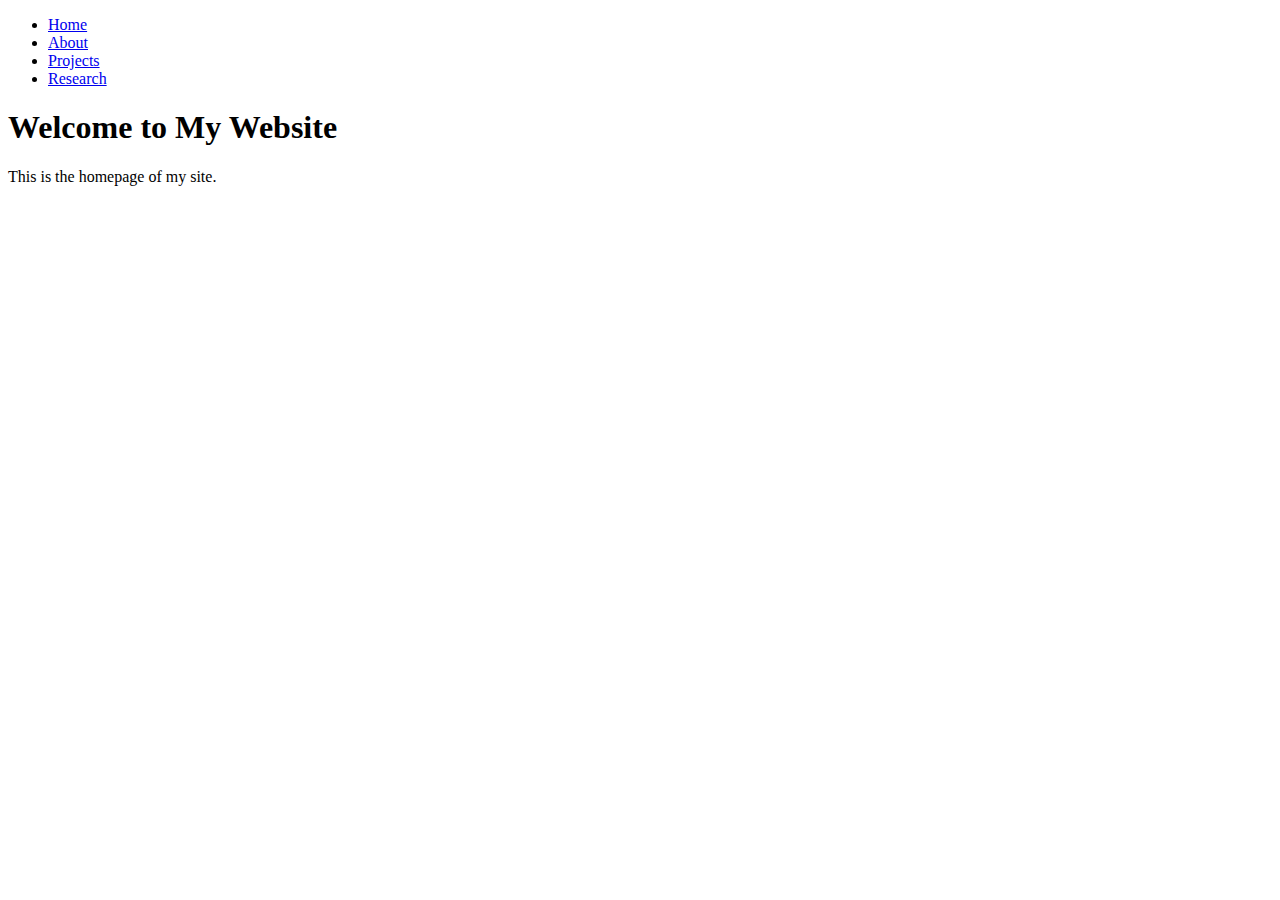
==== index.html @ 1536d3f6 "Update index.html" ====
<!DOCTYPE html>
<html lang="en">
<head>
    <meta charset="UTF-8">
    <meta name="viewport" content="width=device-width, initial-scale=1.0">
    <title>My Website</title>
    <link rel="stylesheet" href="styles.css">
</head>
<body>
    <header>
        <nav>
            <ul>
                <li><a href="index.html">Home</a></li>
                <li><a href="about.html">About</a></li>
                <li><a href="research.html">Projects</a></li>
                <li><a href="CV.html">Research</a></li>
            </ul>
        </nav>
    </header>

    <main>
        <h1>Welcome to My Website</h1>
        <p>This is the homepage of my site.</p>
    </main>
</body>
</html>
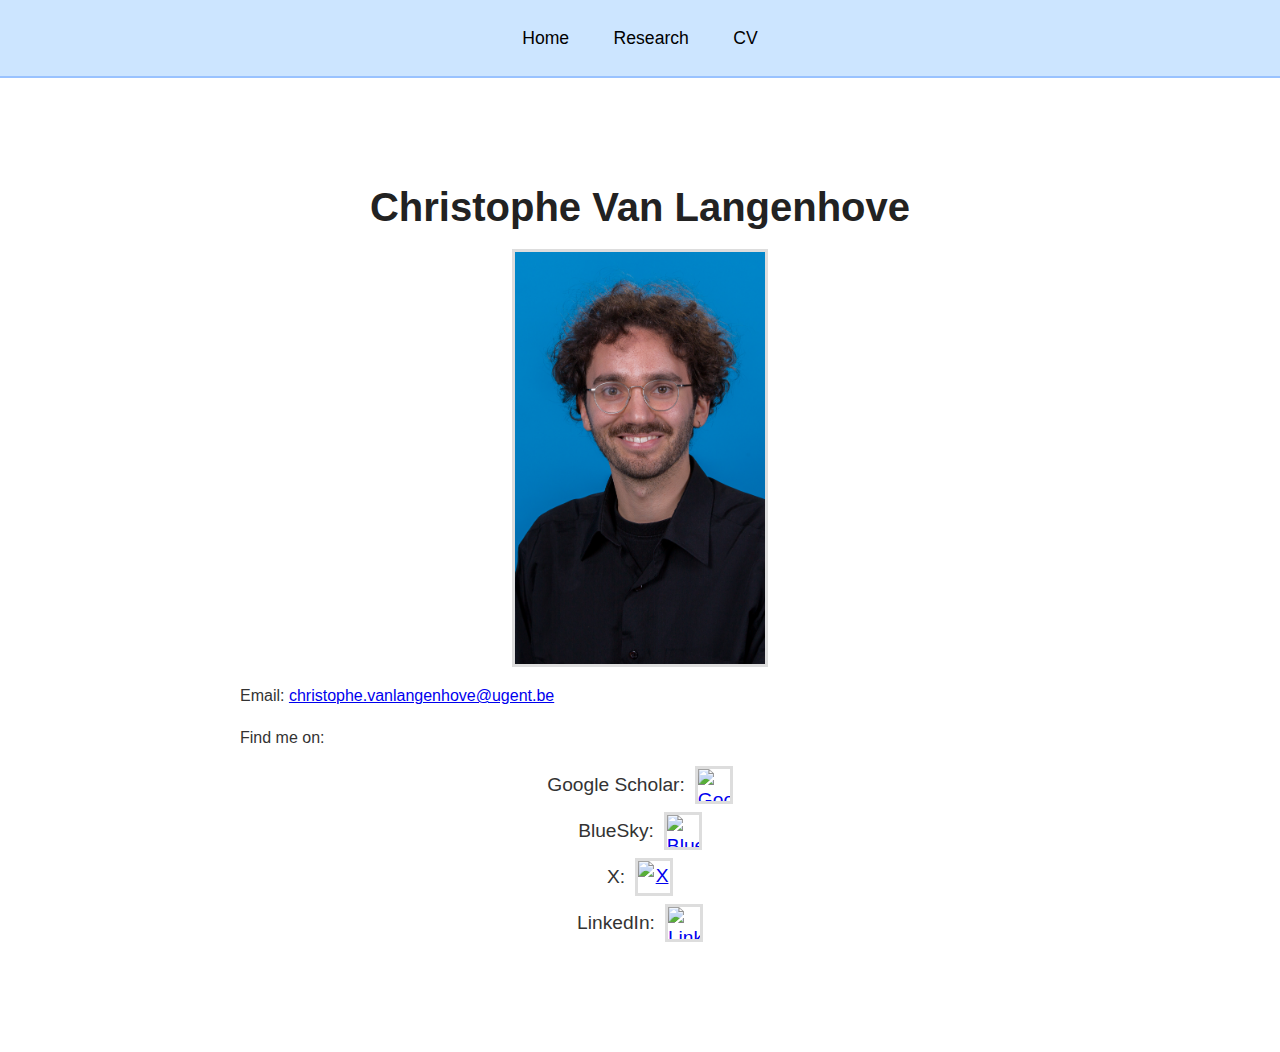
==== commit bdac4341: "Update index.html" ====
--- a/index.html
+++ b/index.html
@@ -4,23 +4,64 @@
     <meta charset="UTF-8">
     <meta name="viewport" content="width=device-width, initial-scale=1.0">
     <title>My Website</title>
-    <link rel="stylesheet" href="styles.css">
+<link rel="stylesheet" href="styles.css?v=2">
+
+    <!-- Google Analytics -->
+<script async src="https://www.googletagmanager.com/gtag/js?id=G-XXXXXXXXXX"></script>
+<script>
+  window.dataLayer = window.dataLayer || [];
+  function gtag(){dataLayer.push(arguments);}
+  gtag('js', new Date());
+  gtag('config', 'G-7619QLVP7F');
+</script>
+
 </head>
 <body>
     <header>
         <nav>
             <ul>
                 <li><a href="index.html">Home</a></li>
-                <li><a href="about.html">About</a></li>
-                <li><a href="research.html">Projects</a></li>
-                <li><a href="CV.html">Research</a></li>
+                <li><a href="research.html">Research</a></li>
+                <li><a href="cv.html">CV</a></li>
             </ul>
         </nav>
     </header>
 
     <main>
-        <h1>Welcome to My Website</h1>
-        <p>This is the homepage of my site.</p>
+        <section class="intro">
+    <h1 style="font-size:2.5em; margin-bottom: 10px;">Christophe Van Langenhove</h1>
+    <img src="profile.jpg" alt="Your Name">
+
+    <p class="email">Email: <a href="mailto:christophe.vanlangenhove@ugent.be">christophe.vanlangenhove@ugent.be</a></p>
+
+    <div class="social-container">
+    <p class="find-me">Find me on:</p>
+    <div class="social-links">
+        <p>Google Scholar: 
+            <a href="https://scholar.google.com/citations?user=YOUR_PROFILE_ID" target="_blank">
+                <img src="googlescholar.png" alt="Google Scholar">
+            </a>
+        </p>
+        <p>BlueSky: 
+            <a href="https://bsky.app/profile/christophevl.bsky.social" target="_blank">
+                <img src="bluesky.png" alt="BlueSky">
+            </a>
+        </p>
+        <p>X: 
+            <a href="https://x.com/ChristopheVL_" target="_blank">
+                <img src="twitter.png" alt="X">
+            </a>
+        </p>
+        <p>LinkedIn: 
+            <a href="https://be.linkedin.com/in/christophe-van-langenhove-869b1b181" target="_blank">
+                <img src="linkedin.png" alt="LinkedIn">
+            </a>
+        </p>
+    </div>
+</div>
+
+</section>
+
     </main>
 </body>
 </html>
--- a/styles.css
+++ b/styles.css
@@ -0,0 +1,138 @@
+/* General Styles */
+body {
+    font-family: 'Open Sans', sans-serif;
+    margin: 0;
+    padding: 0;
+    line-height: 1.6;
+    background-color: #fff;
+    color: #333;
+}
+
+/* Header Styles */
+header {
+    background: #cce5ff;  /* Light blue */
+    color: #000;
+    padding: 1.5em 0;
+    text-align: center;
+    border-bottom: 2px solid #99c2ff;
+}
+
+nav ul {
+    list-style: none;
+    margin: 0;
+    padding: 0;
+    text-align: center;
+}
+
+nav ul li {
+    display: inline;
+    margin: 0 20px;
+}
+
+nav ul li a {
+    color: #000;
+    text-decoration: none;
+    font-size: 1.1em;
+    transition: color 0.3s ease;
+}
+
+nav ul li a:hover {
+    color: #0078d7;
+}
+
+/* Main Content Styles */
+main {
+    max-width: 800px;
+    margin: 50px auto;
+    padding: 20px;
+    background: #fff;
+    text-align: center;
+}
+
+h1 {
+    text-align: center;
+    color: #222;
+    font-size: 2.8em;
+    margin-bottom: 0.5em;
+}
+
+/* Profile Image */
+.intro img {
+    display: block;
+    margin: 0 auto;
+    width: 250px;  /* Increase the size */
+    height: auto;  /* Maintain aspect ratio */
+    border: 3px solid #ddd;
+}
+
+
+/* Social Icons */
+.social-links {
+    text-align: center;
+    margin-top: 15px;
+}
+
+.social-links p {
+    font-size: 1.2em;
+    margin: 8px 0;
+    display: flex;
+    justify-content: center;
+    align-items: center;
+    gap: 10px; /* Adds spacing between text and icon */
+}
+
+.social-links a {
+    display: inline-block;
+}
+
+.social-links img {
+    width: 32px;
+    height: 32px;
+    transition: opacity 0.3s ease;
+    vertical-align: middle;
+}
+
+.social-links img:hover {
+    opacity: 0.7;
+}
+
+
+/* Object Styling (for CV embedding) */
+.cv-container {
+    text-align: center;
+    margin-top: 20px;
+}
+
+.cv-container object {
+    width: 100%;
+    height: 100vh;
+    border: 1px solid #ddd;
+    box-shadow: 0 4px 10px rgba(0, 0, 0, 0.1);
+}
+
+/* Section Styling for Research/Projects */
+section {
+    margin-bottom: 40px;
+    text-align: left;
+    max-width: 800px;
+    margin-left: auto;
+    margin-right: auto;
+}
+
+section h2 {
+    color: #0078d7;
+    font-size: 1.8em;
+    border-bottom: 2px solid #0078d7;
+    padding-bottom: 5px;
+    margin-bottom: 15px;
+}
+
+section ul {
+    padding-left: 20px;
+}
+
+section ul li {
+    margin-bottom: 10px;
+    line-height: 1.5;
+}
+
